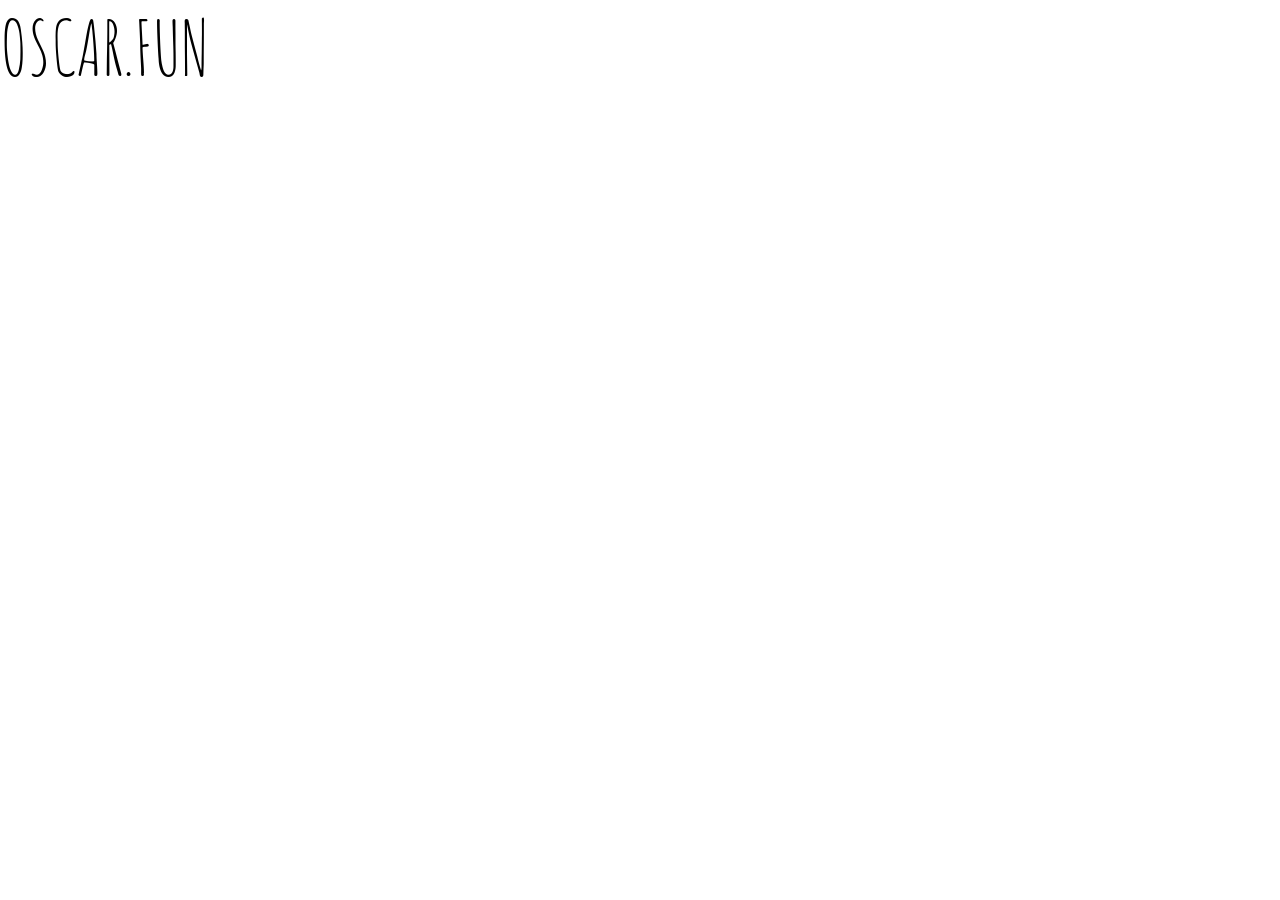
==== pages/waiting-simulator.html @ 2a96692d "Update waiting-simulator.html" ====
<!DOCTYPE html>
<html lang="en">
<head>
    <meta charset="UTF-8">
    <meta name="viewport" content="width=device-width, initial-scale=1.0">
    <title>Waiting Simulator</title>
    <link rel="icon" type="image/png" href="/images/logo.png">
    <link rel="stylesheet" href="../style.css">
    <link rel="stylesheet" href="style.css">
    <link rel="preconnect" href="https://fonts.googleapis.com">
    <link rel="preconnect" href="https://fonts.gstatic.com" crossorigin>
    <link href="https://fonts.googleapis.com/css2?family=Amatic+SC:wght@700&display=swap" rel="stylesheet">
</head>
<body>
    <a href="/" class="home-button">OSCAR.FUN</a>
</body>
</html>
---- style.css ----
* {
    margin: 0px;
    padding: 0px;
    box-sizing: border-box;
}

.home-button {
    display: block;
    text-decoration: none;
    color: inherit;
    font-family: "Amatic SC", sans-serif !important;
    font-weight: 700px;
    font-size: 75px;
    text-align: left;
}

.games img {
    border-radius: 20px;
    border: 3px solid dimgrey;
    margin: 20px;
}

body {
    display: grid;
    text-align: center;
}

p {
    font-family: Arial, Helvetica, sans-serif;
}

body h1 {
    font-family: "Amatic SC", sans-serif;
    font-weight: 700px;
    font-size: 100px;
}
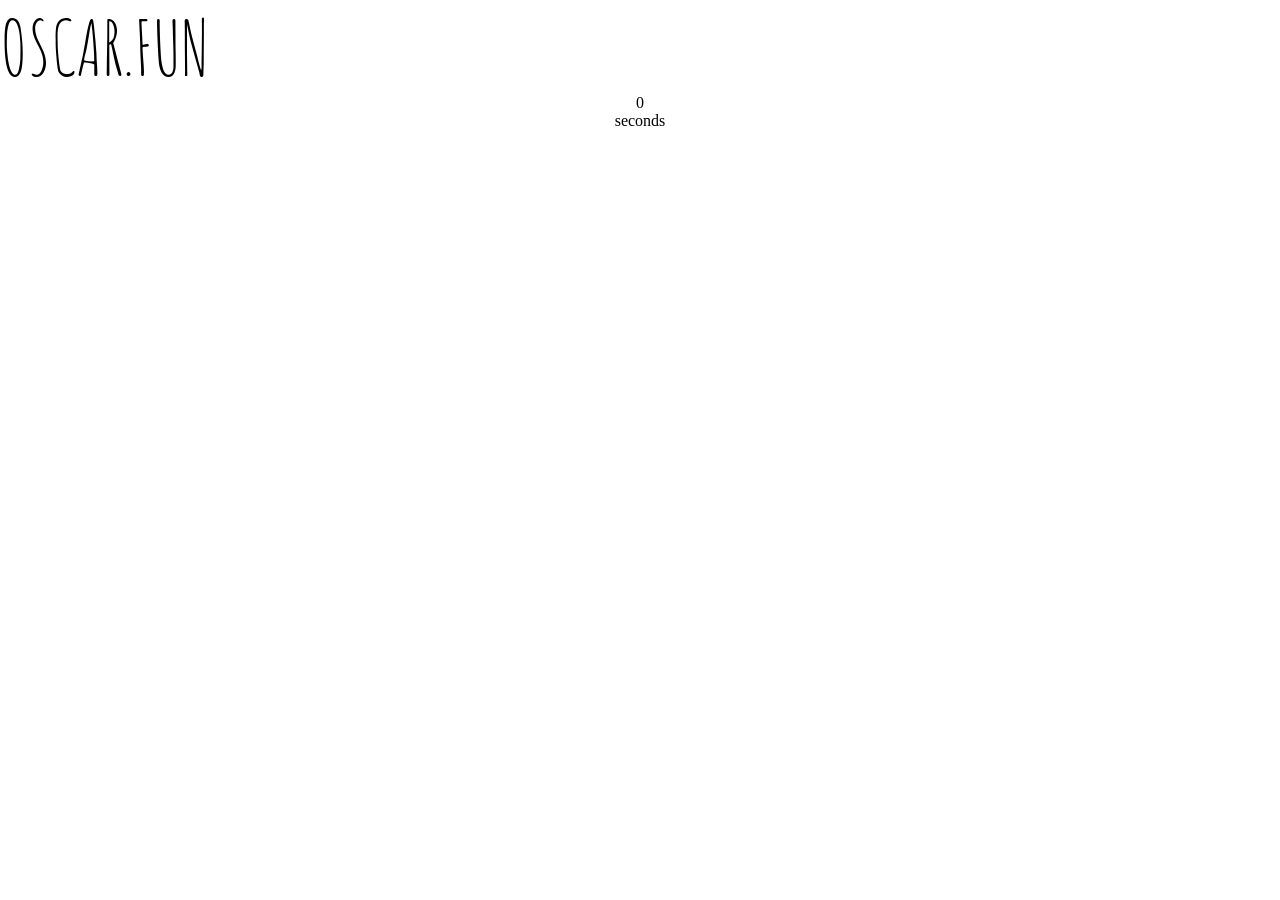
==== commit 3b5eedcd: "Update waiting-simulator.html" ====
--- a/pages/waiting-simulator.html
+++ b/pages/waiting-simulator.html
@@ -4,7 +4,7 @@
     <meta charset="UTF-8">
     <meta name="viewport" content="width=device-width, initial-scale=1.0">
     <title>Waiting Simulator</title>
-    <link rel="icon" type="image/png" href="/images/logo.png">
+    <link rel="icon" type="image/png" href="/images/favicon.ico">
     <link rel="stylesheet" href="../style.css">
     <link rel="stylesheet" href="style.css">
     <link rel="preconnect" href="https://fonts.googleapis.com">
@@ -13,5 +13,6 @@
 </head>
 <body>
     <a href="/" class="home-button">OSCAR.FUN</a>
+    <span class="ws-time">0</span> <span class="ws-unit">seconds</span>
 </body>
 </html>
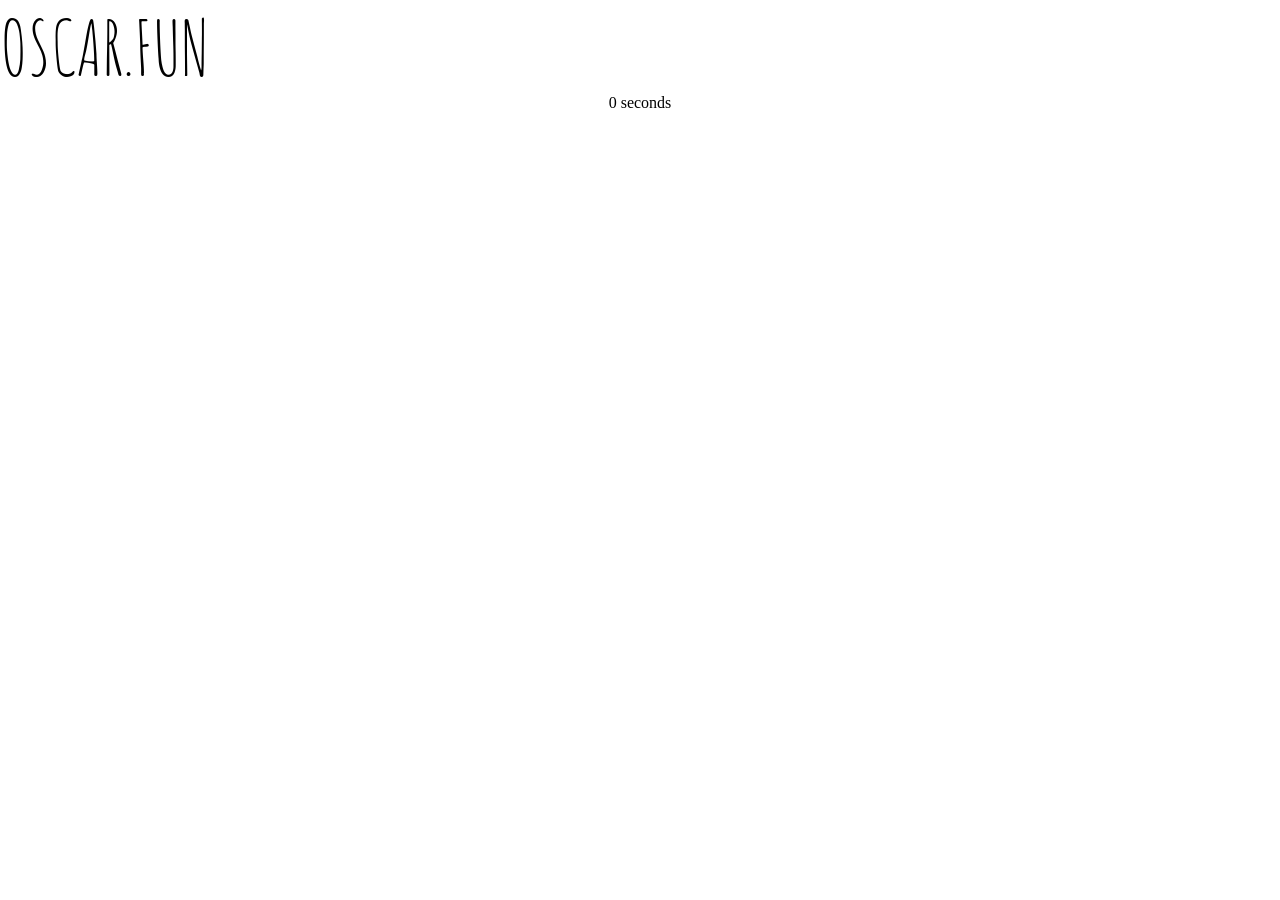
==== commit 64cd481e: "Update waiting-simulator.html" ====
--- a/pages/waiting-simulator.html
+++ b/pages/waiting-simulator.html
@@ -13,6 +13,8 @@
 </head>
 <body>
     <a href="/" class="home-button">OSCAR.FUN</a>
-    <span class="ws-time">0</span> <span class="ws-unit">seconds</span>
+    <div class="ws-clock">
+        <span class="ws-time">0</span> <span class="ws-unit">seconds</span>
+    </div>
 </body>
 </html>
--- a/style.css
+++ b/style.css
@@ -2,6 +2,9 @@
     margin: 0px;
     padding: 0px;
     box-sizing: border-box;
+    user-select: none;
+    -webkit-user-drag: none;
+    user-drag: none;
 }
 
 .home-button {
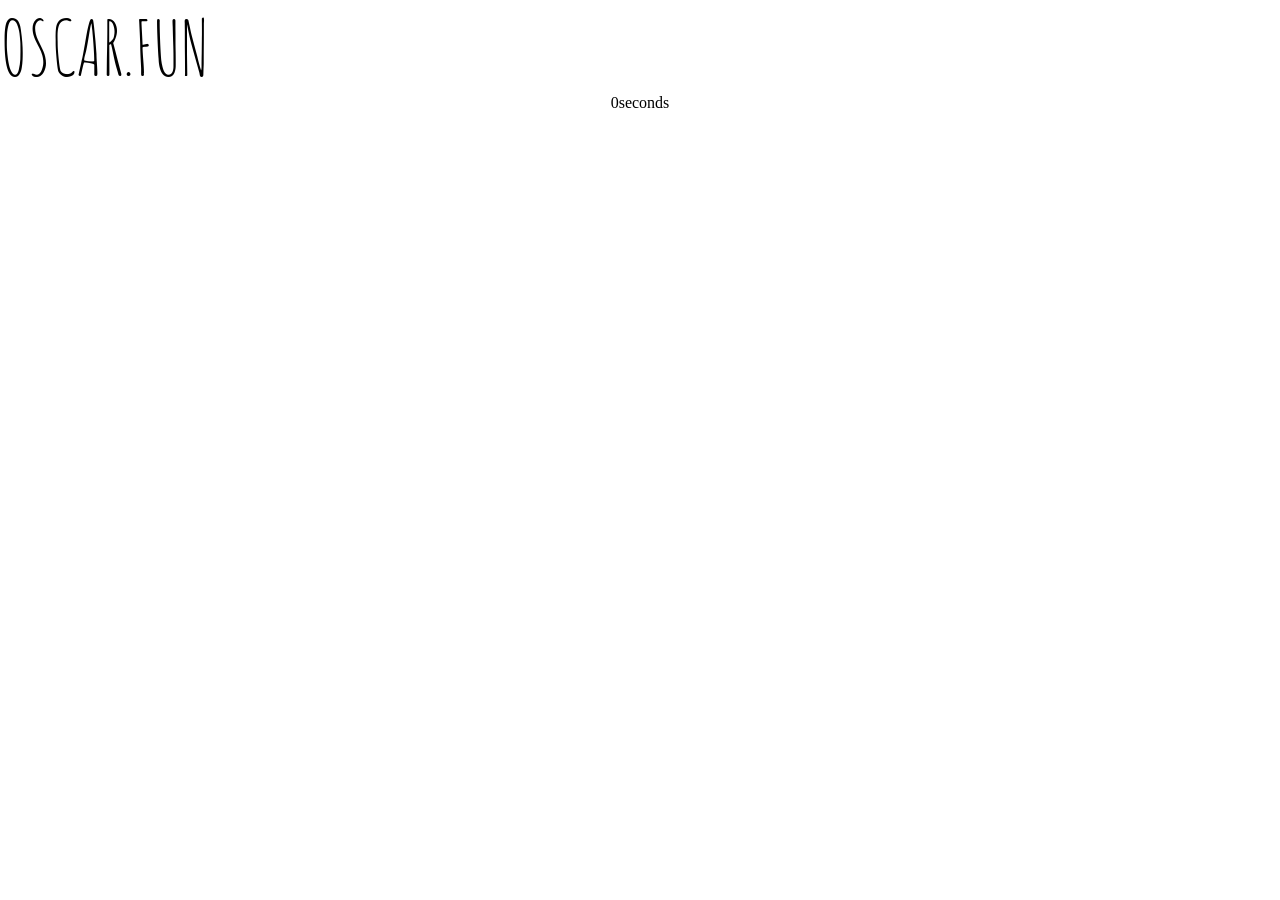
==== commit 6221f7a1: "Update waiting-simulator.html" ====
--- a/pages/waiting-simulator.html
+++ b/pages/waiting-simulator.html
@@ -5,8 +5,7 @@
     <meta name="viewport" content="width=device-width, initial-scale=1.0">
     <title>Waiting Simulator</title>
     <link rel="icon" type="image/png" href="/images/favicon.ico">
-    <link rel="stylesheet" href="../style.css">
-    <link rel="stylesheet" href="style.css">
+    <link rel="stylesheet" href="/style.css">
     <link rel="preconnect" href="https://fonts.googleapis.com">
     <link rel="preconnect" href="https://fonts.gstatic.com" crossorigin>
     <link href="https://fonts.googleapis.com/css2?family=Amatic+SC:wght@700&display=swap" rel="stylesheet">
--- a/style.css
+++ b/style.css
@@ -5,6 +5,12 @@
     user-select: none;
     -webkit-user-drag: none;
     user-drag: none;
+}
+
+.ws-clock {
+    display: flex;
+    align-items: center;
+    justify-content: center;
 }
 
 .home-button {
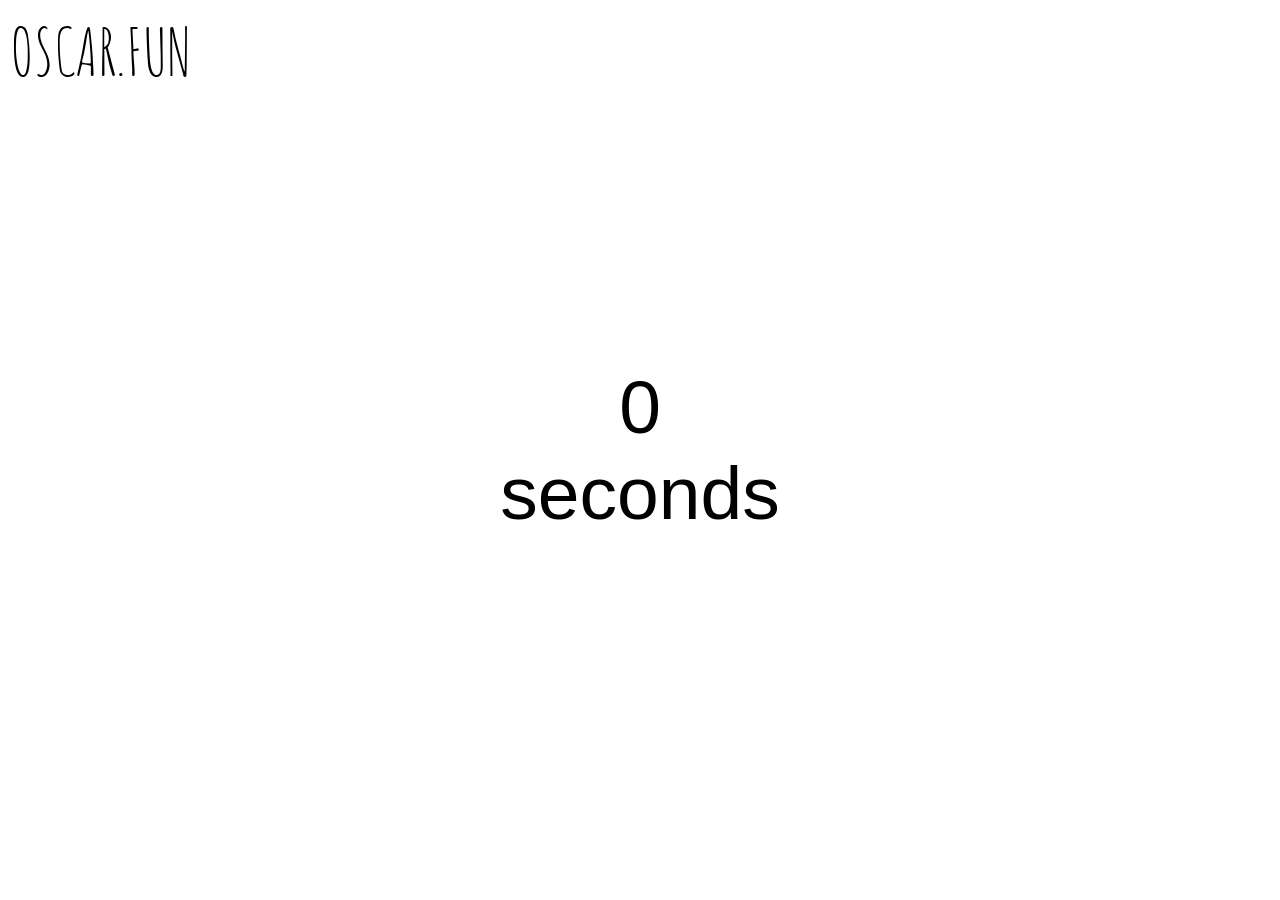
==== commit aa4cec8c: "Update waiting-simulator.html" ====
--- a/pages/waiting-simulator.html
+++ b/pages/waiting-simulator.html
@@ -15,5 +15,7 @@
     <div class="ws-clock">
         <span class="ws-time">0</span> <span class="ws-unit">seconds</span>
     </div>
+
+    <script src="./waiting-simulator.js"></script>
 </body>
 </html>
--- a/style.css
+++ b/style.css
@@ -7,19 +7,34 @@
     user-drag: none;
 }
 
+.ws-clock * {
+    font-size: 75px;
+    font-family: Arial, Helvetica, sans-serif;
+}
+
 .ws-clock {
     display: flex;
+    justify-content: center;
     align-items: center;
-    justify-content: center;
+    min-height: 100vh;
+    flex-direction: column;
+}
+
+.home-button:hover {
+    transform-origin: center;
+    transform: scale(1.05);
+    transition: transform 0.05s ease;
 }
 
 .home-button {
+    padding: 10px;
+    position: absolute;
     display: block;
     text-decoration: none;
     color: inherit;
     font-family: "Amatic SC", sans-serif !important;
     font-weight: 700px;
-    font-size: 75px;
+    font-size: 65px;
     text-align: left;
 }
 
@@ -27,6 +42,12 @@
     border-radius: 20px;
     border: 3px solid dimgrey;
     margin: 20px;
+}
+
+.games img:hover {
+    transform-origin: center;
+    transform: scale(1.05);
+    transition: transform 0.05s ease;
 }
 
 body {
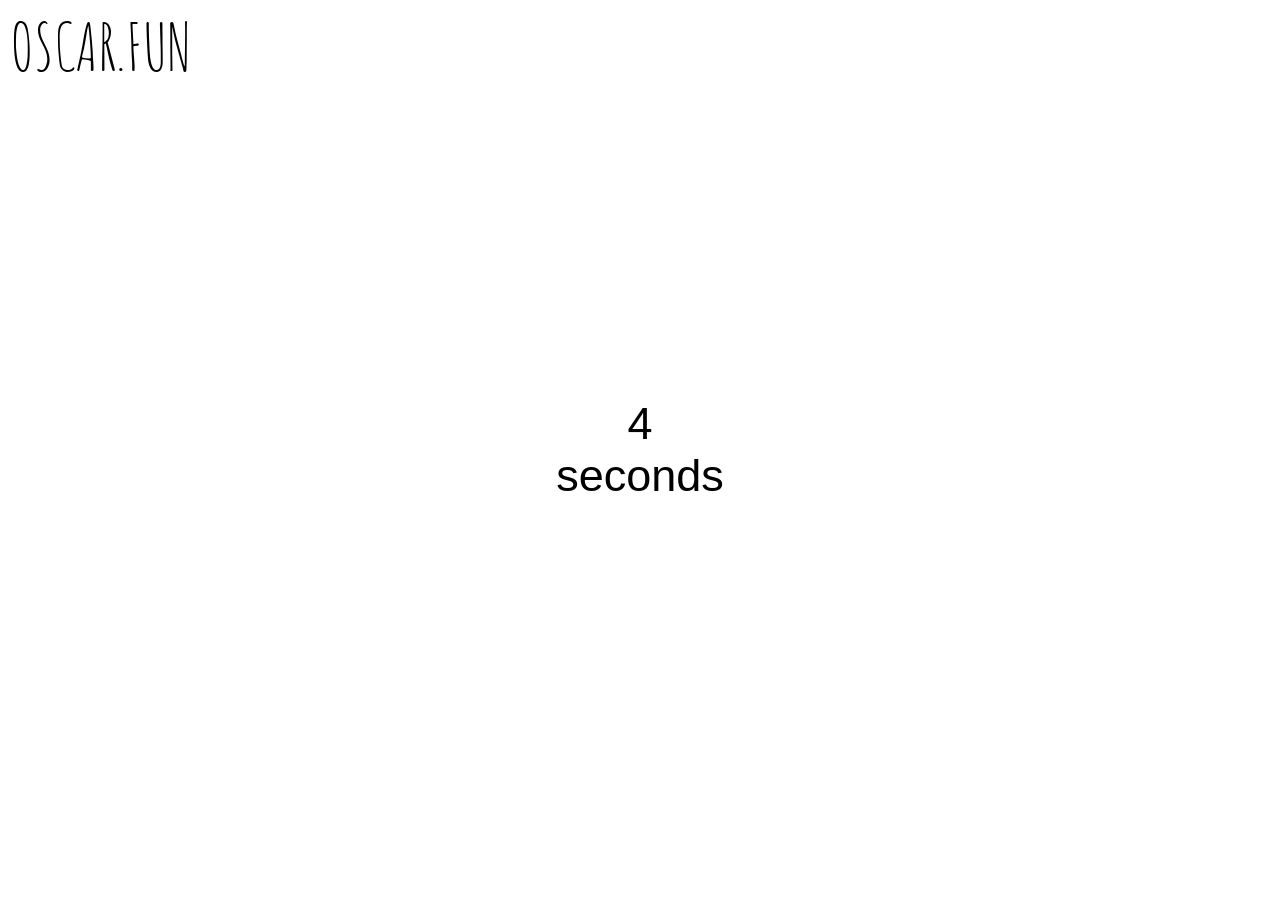
==== commit ce530145: "Update waiting-simulator.html" ====
--- a/pages/waiting-simulator.html
+++ b/pages/waiting-simulator.html
@@ -3,7 +3,7 @@
 <head>
     <meta charset="UTF-8">
     <meta name="viewport" content="width=device-width, initial-scale=1.0">
-    <title>Waiting Simulator</title>
+    <title>Time Wasting Simulator</title>
     <link rel="icon" type="image/png" href="/images/favicon.ico">
     <link rel="stylesheet" href="/style.css">
     <link rel="preconnect" href="https://fonts.googleapis.com">
@@ -16,6 +16,6 @@
         <span class="ws-time">0</span> <span class="ws-unit">seconds</span>
     </div>
 
-    <script src="./waiting-simulator.js"></script>
+    <script src="./waiting-simulator.js" defer></script>
 </body>
 </html>
--- a/style.css
+++ b/style.css
@@ -8,7 +8,7 @@
 }
 
 .ws-clock * {
-    font-size: 75px;
+    font-size: 45px;
     font-family: Arial, Helvetica, sans-serif;
 }
 
@@ -23,11 +23,12 @@
 .home-button:hover {
     transform-origin: center;
     transform: scale(1.05);
-    transition: transform 0.05s ease;
+    transition: transform 0.1s ease;
 }
 
 .home-button {
-    padding: 10px;
+    transition: transform 0.13s ease;
+    padding: 5px 10px;
     position: absolute;
     display: block;
     text-decoration: none;
@@ -42,12 +43,13 @@
     border-radius: 20px;
     border: 3px solid dimgrey;
     margin: 20px;
+    transition: transform 0.1s ease;
 }
 
 .games img:hover {
     transform-origin: center;
     transform: scale(1.05);
-    transition: transform 0.05s ease;
+    transition: transform 0.13s ease;
 }
 
 body {
